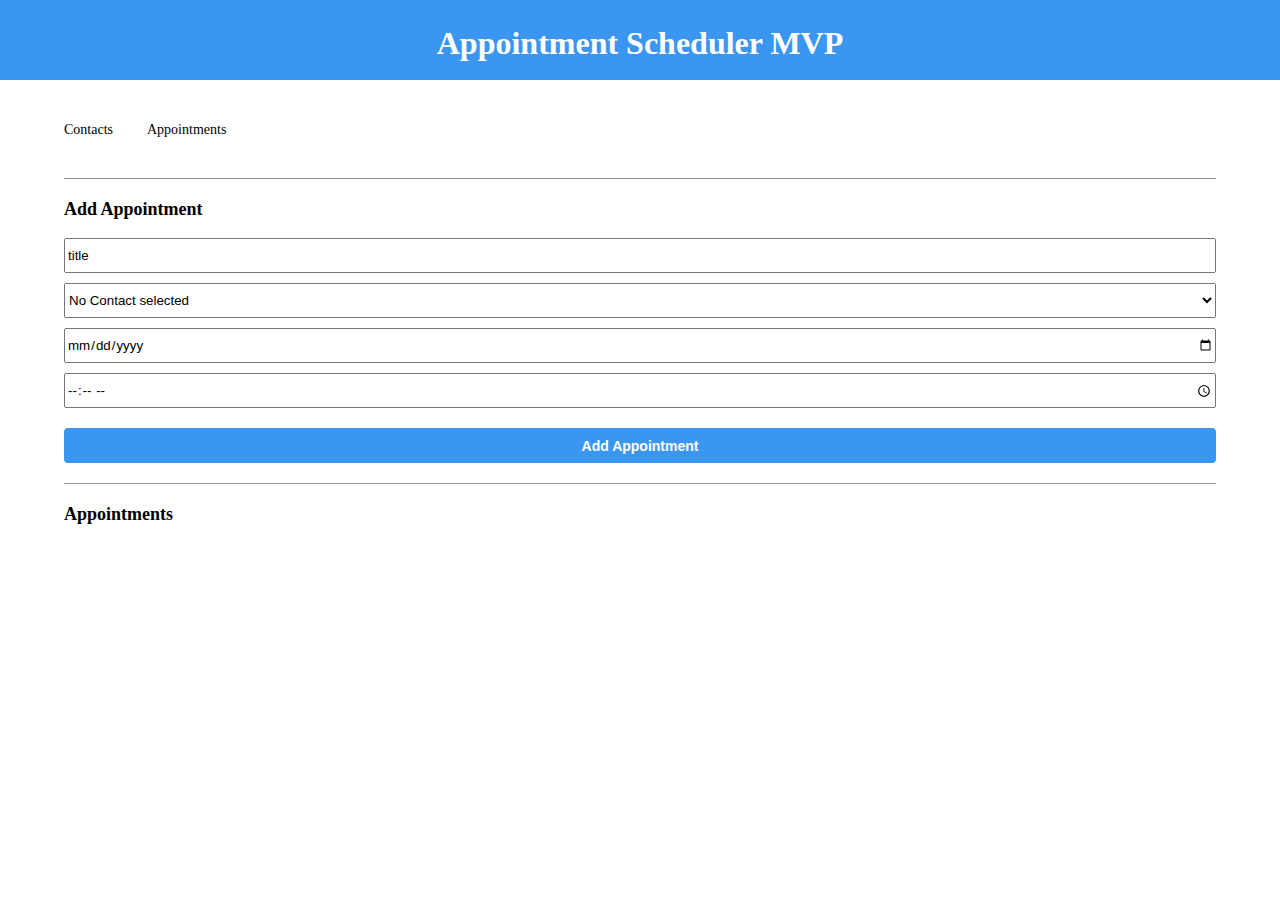
==== index.html @ 1ad3f36e "contact_appointment" ====
<!doctype html>
<html lang="en">
    <head><meta charset="utf-8"/>
        <meta name="viewport" content="width=device-width,initial-scale=1"/>
        <meta name="theme-color" content="#000000"/>
        <link rel="stylesheet" href="index.css"/>
        <title>Appointments</title>
    </head>
        <body>
            <noscript>You need to enable JavaScript to run this app.</noscript>
            <div id="root">
            <header>
                <h1> Appointment Scheduler MVP</h1>
            </header>
            <section>
                <form action="" method="POST">
                    <div id="nav">
                        <a href="index2.html"> Contacts </a>
                        <a href="index.html"> Appointments </a>
                    </div>
                    <hr>
                    <h2> Add Appointment </h2>

                    <div class="form-control">
                        <input type="text" placeholder="title" required />
                        <select>
                            <option> No Contact selected </option>
                        </select>
                        <input type="date" placeholder="mm/dd/yy" required />
                        <input type="time" placeholder="-_-_" required />
                        <input type="submit" value="Add Appointment" />
                    </div>
                </form>

                <hr>

                <h2> Appointments </h2>
            </section>
            </div>
        </body>
</html>
---- index.css ----
body {
  width: 100%;
  }
  * {
    margin: 0 auto;
  }
  
  header {
    width: 100%;
    height: 55px;
    background: rgb(58, 150, 241);
    padding-top: 25px;
  }
  
  h1 {
    font-weight: bold;
    color: #fff;
    text-align: center;
  }
  
  section {
    width: 90%;
    height: 400px;
    margin-top: 40px;
  }
  
  #nav a {
    font-weight: normal;
    font-size: 14px;
    color: #000000;
    margin-right: 30.5px;
    text-decoration-line: none;
  }
  
  #nav a:active {
    text-decoration: underline;
  }
  
  #nav {
    padding-bottom: 20px;
    margin-bottom: 20px;
  }
  
  h2 {
    font-weight: bold;
    font-size: 18px;
    color: #000000;
    margin: 0;
    margin-bottom: 18px;
  }
  
  hr {
    border: none;
    border-top: 1px solid #979797;
    margin: 20px 0;
  }
  
  input[type="submit"] {
    border-radius: 4px;
    background-color: rgb(58, 150, 241);
    font-size: 14px;
    font-weight: bold;
    border: none;
    color: #fff;
    outline: none;
    padding: 8px 0;
    width: 100%;
    font-family: "Open Sans", sans-serif;
    margin-top: 10px;
    margin-bottom: 0;
  }
  
  input,
  select {
    font-family: "Open Sans", sans-serif;
    border: 1;
    outline: none;
    width: 100%;
    height: 35px;
    margin-bottom: 10px;
    box-sizing: border-box;
  }
  
  ::placeholder {
    color: #000
  }
  
  
  @media screen and (max-width: 500px) {
    h1 {
      font-size: 20px;
    }
  
    #nav a {
      font-size: 20px;
    }

   }
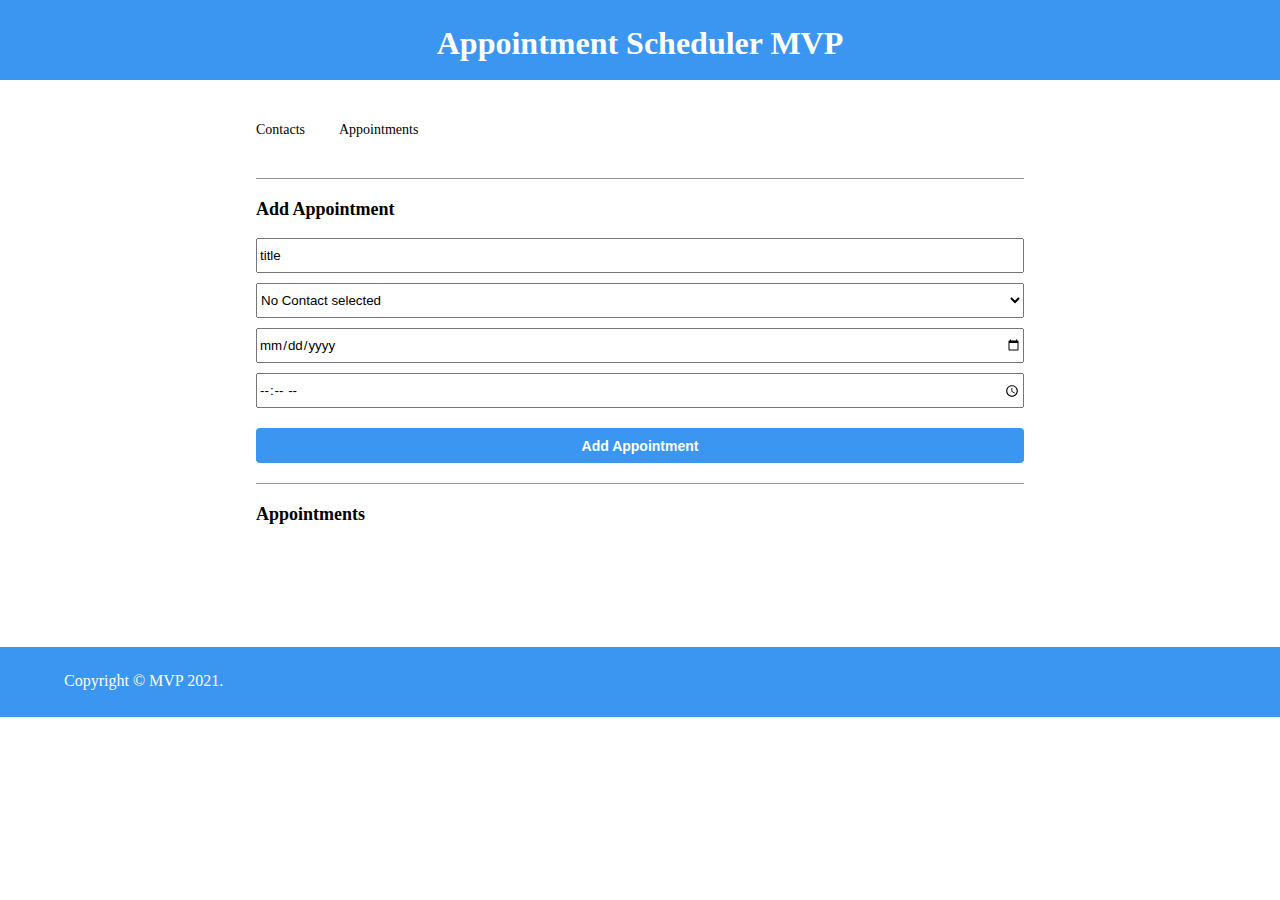
==== commit 669f24a3: "size" ====
--- a/index.html
+++ b/index.html
@@ -7,8 +7,6 @@
         <title>Appointments</title>
     </head>
         <body>
-            <noscript>You need to enable JavaScript to run this app.</noscript>
-            <div id="root">
             <header>
                 <h1> Appointment Scheduler MVP</h1>
             </header>
@@ -30,12 +28,10 @@
                         <input type="time" placeholder="-_-_" required />
                         <input type="submit" value="Add Appointment" />
                     </div>
+                    <hr>
                 </form>
-
-                <hr>
-
                 <h2> Appointments </h2>
             </section>
-            </div>
+            <footer>Copyright &copy; MVP 2021.</footer>
         </body>
 </html>--- a/index.css
+++ b/index.css
@@ -5,11 +5,19 @@
     margin: 0 auto;
   }
   
-  header {
+  header, footer {
     width: 100%;
     height: 55px;
     background: rgb(58, 150, 241);
     padding-top: 25px;
+  }
+
+  footer {
+    color: #fff;
+    height: 45px;
+    padding-left: 5%;
+    margin-top: 127px;
+    width: 95%;
   }
   
   h1 {
@@ -17,9 +25,9 @@
     color: #fff;
     text-align: center;
   }
-  
+
   section {
-    width: 90%;
+    width: 60%;
     height: 400px;
     margin-top: 40px;
   }
